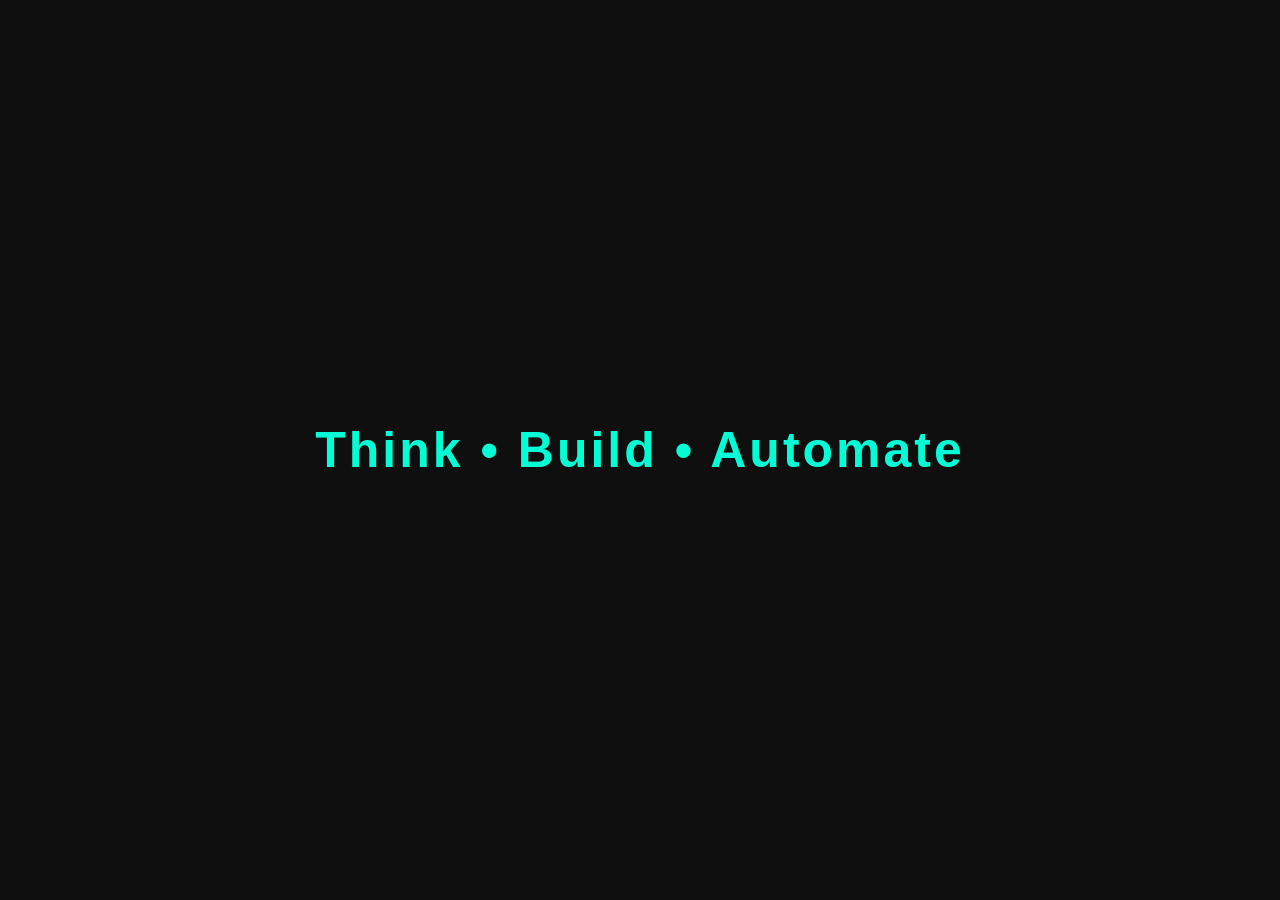
==== index.html @ 6748ecca "Add files via upload" ====
<!DOCTYPE html>
<html>
<head>
    <title>Home</title>
    <link rel="stylesheet" href="style.css">
</head>

<body >
    <style>
        p{
            color: blanchedalmond;
        }
    </style>


<div class="home-loader">
    <h1>Think • Build • Automate</h1>
</div>

<nav>
    <div class="logo-container">
    <a href="index.html" class="logo">
        Harsha <span>| DevOps</span>
    </a>
    <div class="nav-line"></div>
   
</div>
    <ul>
        <li><a href="index.html">Home</a></li>
        <li><a href="about.html">About</a></li>
        <li><a href="skills.html">Skills</a></li>
        <li><a href="projects.html">Projects</a></li>
        <li><a href="contact.html">Contact</a></li>
    </ul>
    
</nav>
 

<div class="container hero">

    <div class="hero-text" style="font-size: 25px;  text-align: center;" >
        <h1 >Hi, I’m Harsha Vardhan</h1>
       <h2 class="typing">Aspiring Cloud & DevOps Engineer.</h2>
        <p>Currently pursuing Computer Science Engineering at Amrita University and working on real-world projects.</p>
    </div>

    <div class="hero-image">
        <img src="me.jpeg" alt="profile">
    </div>

</div>


<script>
window.addEventListener("load", () => {
    const loader = document.querySelector(".home-loader");

    setTimeout(() => {
        loader.style.opacity = "0";

        setTimeout(() => {
            loader.style.display = "none";
        }, 800);

    }, 1500);
});
</script>

</body>
</html>
---- style.css ----
body {
    margin: 0;
    font-family: 'Poppins', sans-serif;
    color: white;

    background:
        linear-gradient(rgba(0,0,0,0.7), rgba(0,0,0,0.9)),
        url('background.webp') center/cover no-repeat;

    animation: pageFade 0.8s ease-out;
}

@keyframes pageFade {
    from {
        opacity: 0;
        transform: translateY(10px);
    }
    to {
        opacity: 1;
        transform: translateY(0);
    }
}


.home-loader {
    position: fixed;
    width: 100%;
    height: 100vh;
    background: #0f0f0f;

    display: flex;
    justify-content: center;
    align-items: center;

    z-index: 9999;

    transition: opacity 0.8s ease;
}

.home-loader h1 {
    font-size: 50px;
    color: #00ffd5;
    letter-spacing: 3px;

    animation: glowText 1.5s ease-in-out infinite alternate;
}


@keyframes glowText {
    from {
        text-shadow:
            0 20px 40px rgba(0,230,195,0.4);
    }
    to {
        text-shadow:
            0 0 20px #00ffd5,
            0 0 40px #00ffd5,
            0 0 60px #00ffd5;
    }
}


nav {
    display: flex;
    justify-content: space-between;
    padding: 20px 50px;
    background: rgba(0,0,0,0.6);
    backdrop-filter: blur(10px);
}

nav h2 {
    color: #00ffd5;
}

nav ul {
    display: flex;
    gap: 30px;
    list-style: none;
}

nav a {
    color: white;
    text-decoration: none;
    position: relative;
}


nav a::after {
    content: "";
    position: absolute;
    width: 0;
    height: 2px;
    background: #00ffd5;
    left: 0;
    bottom: -5px;
    transition: 0.3s;
}


nav a:hover::after {
    width: 100%;
}
/* LOGO CONTAINER */
.logo-container {
    display: flex;
    flex-direction: column;
}

/* LOGO TEXT */
/* LOGO AREA */
.logo-area {
    display: flex;
    flex-direction: column;
    width: 100%;
}

/* LOGO TEXT */
.logo {
    font-size: 22px;
    font-weight: bold;
    color: #00e6c3;
    text-decoration: none;
}

.logo span {
    color: #aaa;
    font-size: 14px;
}

/* 🔥 FULL WIDTH GLOW LINE */
.nav-line {
    width: 100%;
    height: 5px;
    margin-top: 8px;

    background: linear-gradient(
        90deg,
        transparent,
        #00e6c3,
        #3b82f6,
        #00e6c3,
        transparent
    );

    background-size: 200%;

    box-shadow:
        0 0 10px rgba(0,230,195,0.6),
        0 0 25px rgba(59,130,246,0.4);

    animation: glowMove 4s linear infinite;
}

/* 🔥 ANIMATION */
@keyframes glowMove {
    from {
        background-position: 0%;
    }
    to {
        background-position: 200%;
    }
}

.container {
    padding: 100px 50px;
}

.hero {
    display: flex;
    justify-content: space-between;
    align-items: center;
}

.hero-image img {
    width: 280px;
    border-radius: 20px;
}
.hero-image img:hover {
    transform: scale(1.05);
    background: linear-gradient(135deg, #00e6c3, #3b82f6);
    color: black;
    box-shadow: 0 20px 40px rgba(0,230,195,0.4);
}

.hero,
.about,
.skills-section,
.projects,
.contact {
    opacity: 0;
    transform: translateY(20px);
    animation: fadeUp 0.8s ease forwards;
}

@keyframes fadeUp {
    to {
        opacity: 1;
        transform: translateY(0);
    }
}
.about {
    display: flex;
    justify-content:space-evenly;
    align-items: center;
    gap: 10px;
}

.about-text {
    max-width: 600px;
}

.about-image img {
    width: 300px;
    border-radius: 20px;
    transition: 0.3s;
    height: 400px;
}

.about-image img:hover {
    transform: scale(1.05);
    background: linear-gradient(135deg, #00e6c3, #3b82f6);
    color: black;
    box-shadow: 0 20px 40px rgba(0,230,195,0.4);
}


.skills-section {
    display: flex;
    gap: 50px;
    align-items: stretch; 
}


.skills-left {
    flex: 1;
    gap: 20px;
}


.skill-list {
    width: 50%;
    list-style: none;
    padding: 0;
    float: left;
    gap: 20px;
}

.skill-list li {
    background: #1a1a1a;
    padding: 15px;
    margin-bottom: 15px;
    border-radius: 10px;
    transition: 0.3s;
}

.skill-list li:hover {
    background: #00ffd5;
    color: black;
}


.skills-right {
    flex: 1;
    display: flex;
}
#photo{
    width: 25%;
    height: 25%;
    margin-left: 200px;
    margin-bottom: 800px;
    border-radius: 15px;
    float: left;
    gap: 20px;
}
    
#photo:hover {
    transform: scale(1.05);
    background: linear-gradient(135deg, #00e6c3, #3b82f6);
    color: black;
    box-shadow: 0 20px 40px rgba(0,230,195,0.4);
}


    



.skills-image-box {
    width: 100%;
    height: 100%;           
}



.skills-image-box img {
    width: 100%;
    height: 100%;
    object-fit: cover;       
    border-radius: 15px;
}


.projects {
    display: grid;
    grid-template-columns: repeat(auto-fit, minmax(250px,1fr));
    gap: 20px;
}
.card:hover {
    background: linear-gradient(135deg, #00e6c3, #3b82f6);
    color: black;
    transform: translateY(-10px) scale(1.03);
    box-shadow: 0 20px 40px rgba(0,230,195,0.4);
}

.card {
    background: #1a1a1a;
    padding: 20px;
}


/* ========================= */
/* CONTACT FINAL CLEAN UI */
/* ========================= */

.contact-new {
    text-align: center;
}

.contact-title {
    font-size: 42px;
    margin-bottom: 10px;
}

.contact-sub {
    color: #aaa;
    margin-bottom: 40px;
}

/* MAIN BOX */
.contact-box {
    display: flex;
    gap: 50px;
}

/* LEFT SIDE */
.contact-left {
    flex: 1;
    text-align: left;
}

.contact-left p {
    margin: 20px 0;
    font-size: 18px;
}

.contact-left i {
    color: #00ffd5;
    margin-left: 100px;
}

/* SOCIAL ICONS */
.social-icons {
    margin-top: 20px;
}

.social-icons a {
    font-size: 28px;
    margin-right: 15px;
    color: #00ffd5;
    transition: 0.3s;
}

.social-icons a:hover {
    color: white;
    transform: scale(1.2);
}

/* RIGHT SIDE */
.contact-right {
    flex: 1;
    text-align: left;
}

/* INPUT FIELDS */
.contact-right input,
.contact-right textarea {
    width: 100%;
    padding: 14px;
    margin: 12px 0;
    border-radius: 10px;
    border: none;
    outline: none;
    background: #1a1a1a;
    color: white;
    transition: 0.3s;
}

/* GLOW EFFECT */
.contact-right input:focus,
.contact-right textarea:focus {
    box-shadow:0 20px 40px rgba(0,230,195,0.4);
}
/* TEXTAREA SIZE */
.contact-right textarea {
    height: 120px;
}

/* BUTTON */
.contact-right button {
    width: 100%;
    padding: 14px;
    background: #00ffd5;
    border: none;
    border-radius: 10px;
    font-weight: bold;
    cursor: pointer;
    transition: 0.3s;
}

/* BUTTON HOVER */
.contact-right button:hover {
    transform: scale(1.05);
    box-shadow: 0 0 20px #00ffd5;
}

@media (max-width: 768px) {
    .container {
        padding: 60px 20px;
    }

    nav ul {
        gap: 15px;
        font-size: 14px;
    }
}


@media (max-width: 768px) {
    .hero,
    .skills-section {
        flex-direction: column;
        text-align: center;
    }
}
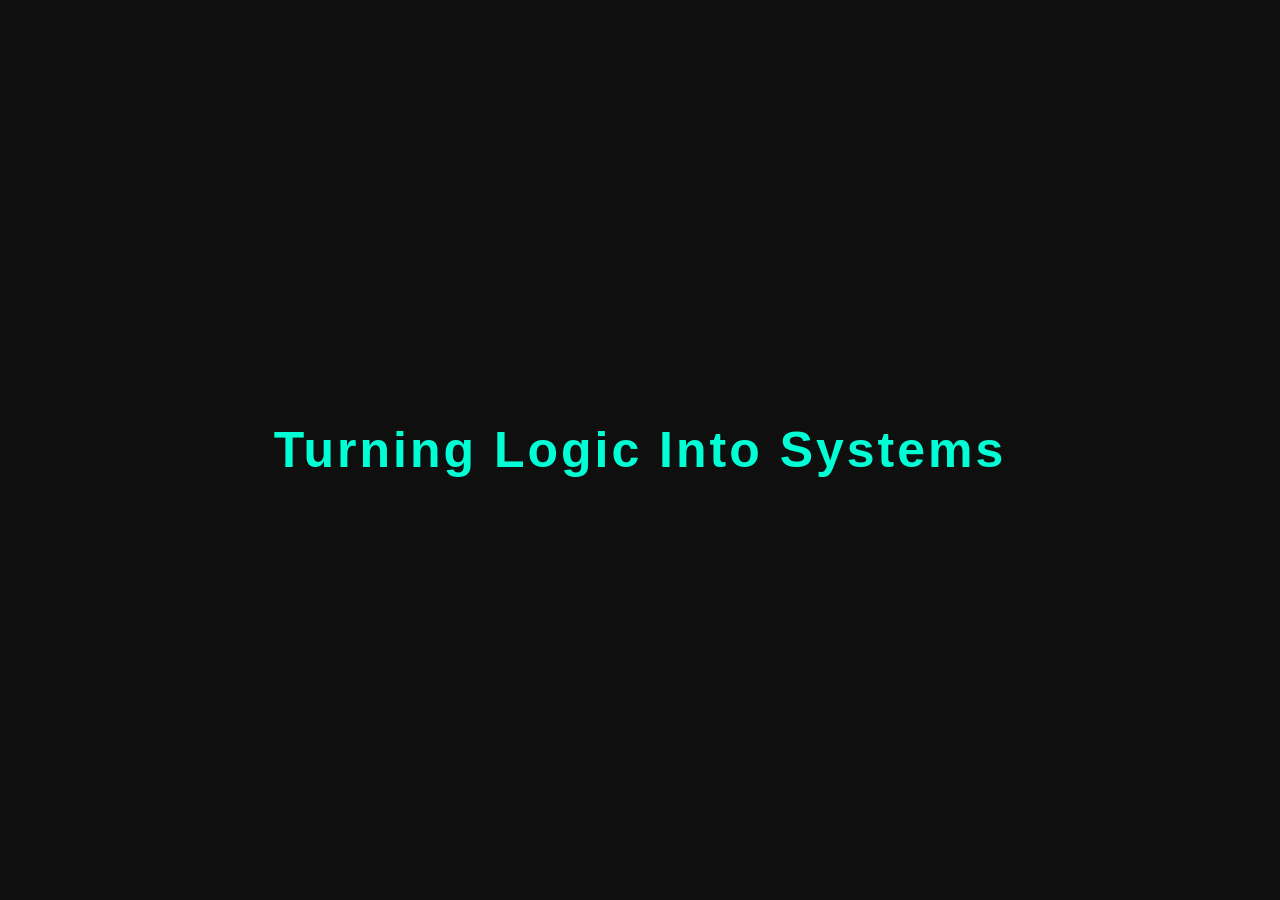
==== commit 0a436255: "Update index.html" ====
--- a/index.html
+++ b/index.html
@@ -14,7 +14,7 @@
 
 
 <div class="home-loader">
-    <h1>Think • Build • Automate</h1>
+    <h1>Turning Logic Into Systems</h1>
 </div>
 
 <nav>
@@ -45,7 +45,7 @@
     </div>
 
     <div class="hero-image">
-        <img src="me.jpeg" alt="profile">
+        <img src="photo2.jpeg" alt="profile">
     </div>
 
 </div>
@@ -67,4 +67,4 @@
 </script>
 
 </body>
-</html>+</html>
--- a/style.css
+++ b/style.css
@@ -161,6 +161,16 @@
         background-position: 200%;
     }
 }
+.section-line {
+    width: 80px;
+    height: 3px;
+    margin: 10px 0 25px;
+
+    background: linear-gradient(90deg, #00e6c3, #3b82f6);
+    border-radius: 10px;
+
+    box-shadow: 0 0 10px rgba(0,230,195,0.4);
+}
 
 .container {
     padding: 100px 50px;
@@ -309,13 +319,23 @@
 .card:hover {
     background: linear-gradient(135deg, #00e6c3, #3b82f6);
     color: black;
-    transform: translateY(-10px) scale(1.03);
+    transform: translateY(-10px) scale(1.2);
     box-shadow: 0 20px 40px rgba(0,230,195,0.4);
 }
 
 .card {
-    background: #1a1a1a;
+    background: rgba(255,255,255,0.05);
+    border: 1px solid rgba(255,255,255,0.08);
+    backdrop-filter: blur(10px);
+    border-radius: 15px;
     padding: 20px;
+    transition: 0.4s;
+}
+.tech {
+    font-size: 13px;
+    color: #aaa;
+    margin-top: 8px;
+    letter-spacing: 1px;
 }
 
 
@@ -442,4 +462,4 @@
         flex-direction: column;
         text-align: center;
     }
-}+}
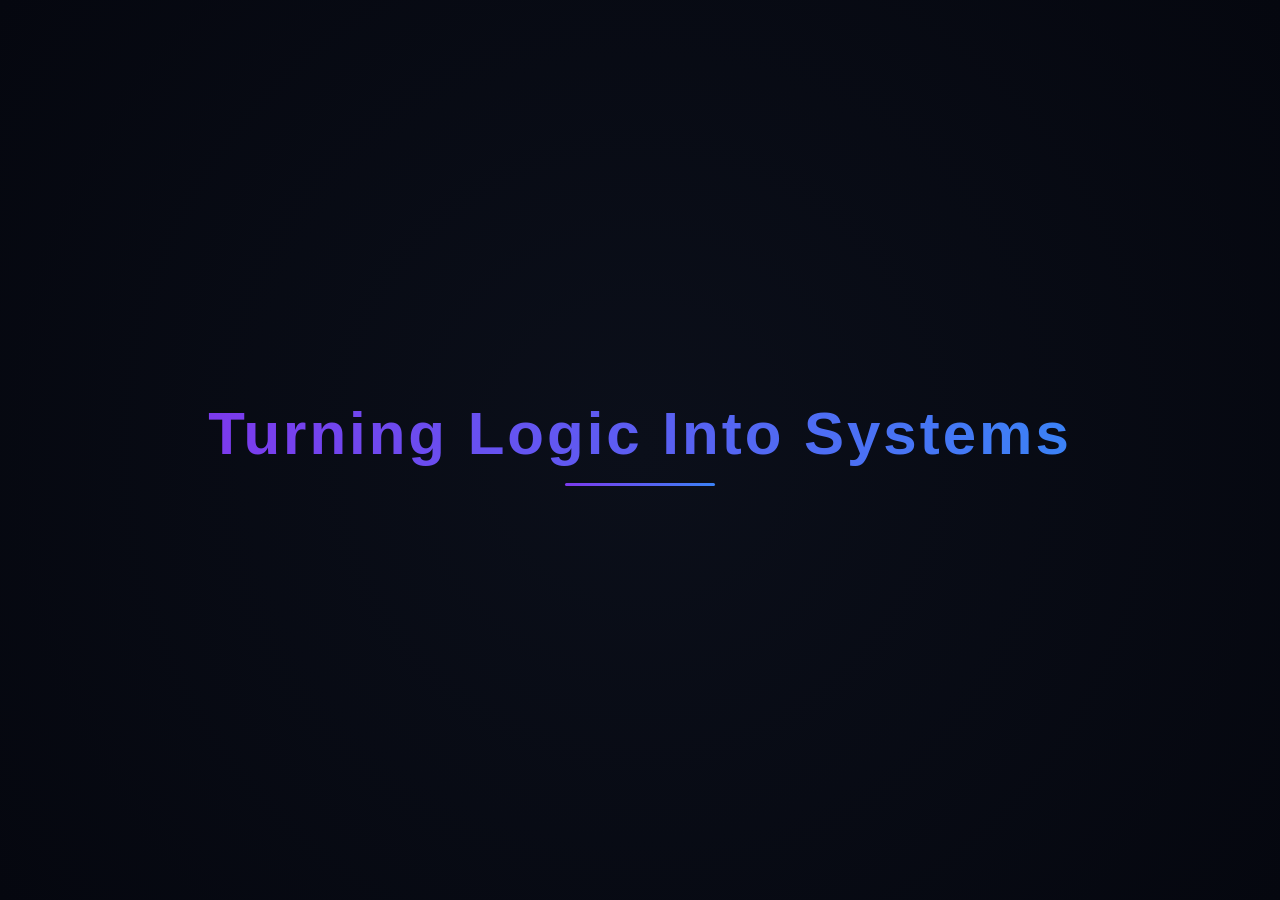
==== commit 5e98b712: "Fix loader text in home page" ====
--- a/index.html
+++ b/index.html
@@ -14,7 +14,7 @@
 
 
 <div class="home-loader">
-    <h1>Turning Logic Into Systems</h1>
+    <h1 class="loader-text">Turning Logic Into Systems</h1>
 </div>
 
 <nav>
--- a/style.css
+++ b/style.css
@@ -23,43 +23,77 @@
 }
 
 
+/* ========================= */
+/* 🔥 PREMIUM LOADER */
+/* ========================= */
+
 .home-loader {
     position: fixed;
     width: 100%;
     height: 100vh;
-    background: #0f0f0f;
+
+    background: radial-gradient(circle at center, #0b0f1a, #05070f);
 
     display: flex;
     justify-content: center;
     align-items: center;
 
     z-index: 9999;
-
-    transition: opacity 0.8s ease;
-}
-
-.home-loader h1 {
-    font-size: 50px;
-    color: #00ffd5;
+}
+
+/* 🔥 INSANE TEXT */
+.loader-text {
+    font-size: 60px;
+    font-weight: 800;
     letter-spacing: 3px;
-
-    animation: glowText 1.5s ease-in-out infinite alternate;
-}
-
-
-@keyframes glowText {
+    text-align: center;
+
+    background: linear-gradient(90deg, #7c3aed, #3b82f6, #7c3aed);
+    background-size: 200%;
+
+    -webkit-background-clip: text;
+    -webkit-text-fill-color: transparent;
+
+    animation: gradientFlow 4s linear infinite,
+               glowPulse 2s ease-in-out infinite alternate;
+}
+
+/* 🌊 MOVING GRADIENT */
+@keyframes gradientFlow {
+    from { background-position: 0%; }
+    to { background-position: 200%; }
+}
+
+/* ✨ GLOW EFFECT */
+@keyframes glowPulse {
     from {
         text-shadow:
-            0 20px 40px rgba(0,230,195,0.4);
+            0 0 10px rgba(124,58,237,0.5),
+            0 0 20px rgba(59,130,246,0.3);
     }
     to {
         text-shadow:
-            0 0 20px #00ffd5,
-            0 0 40px #00ffd5,
-            0 0 60px #00ffd5;
-    }
-}
-
+            0 0 25px rgba(124,58,237,0.8),
+            0 0 50px rgba(59,130,246,0.5);
+    }
+}
+.loader-text::after {
+    content: "";
+    display: block;
+    width: 150px;
+    height: 3px;
+    margin: 15px auto;
+
+    background: linear-gradient(90deg, #7c3aed, #3b82f6);
+    border-radius: 10px;
+
+    animation: lineGlow 2s infinite alternate;
+}
+
+@keyframes lineGlow {
+    from { box-shadow: 0 0 10px #7c3aed; }
+    to { box-shadow: 0 0 30px #3b82f6; }
+}
 
 nav {
     display: flex;
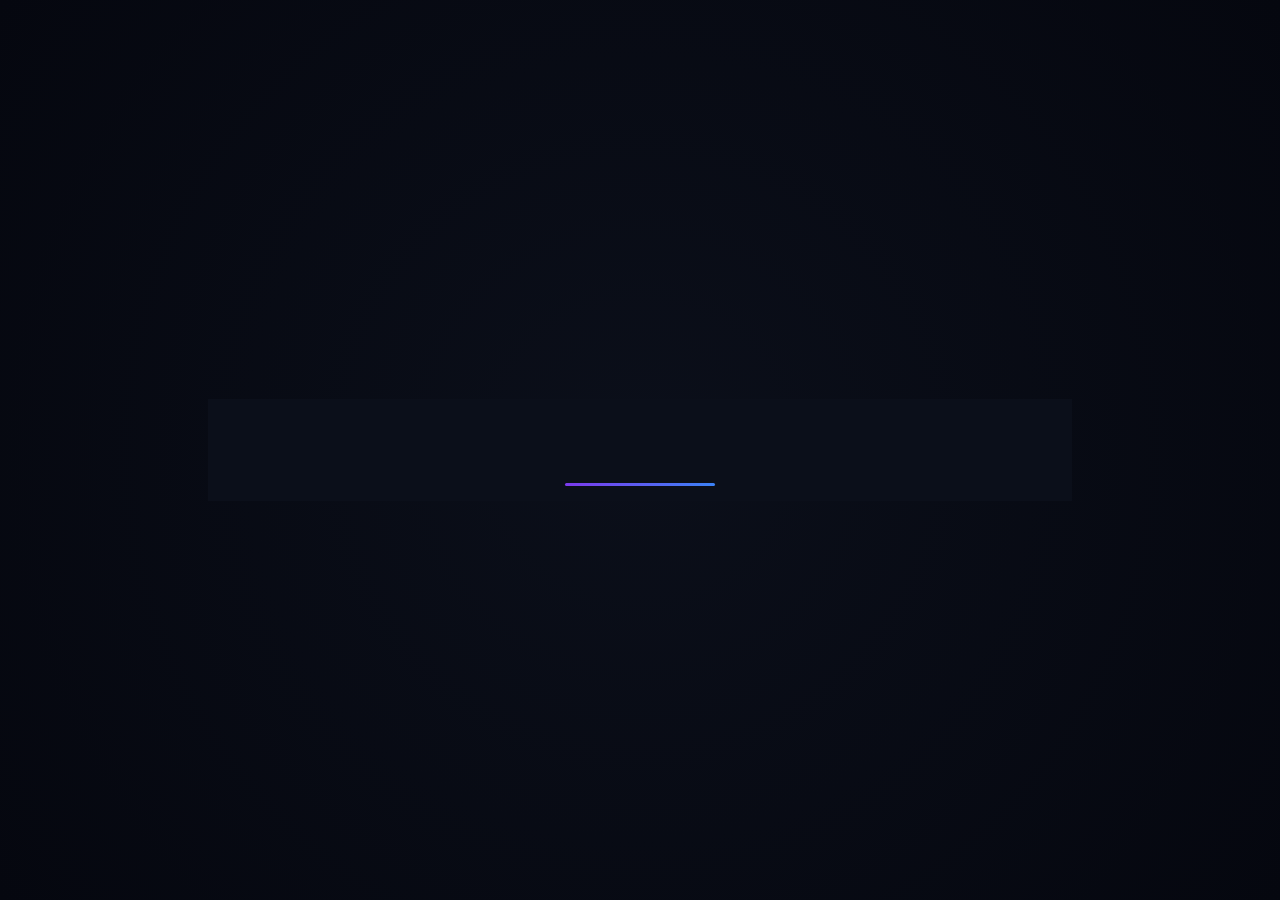
==== commit 386f6f9b: "Update index.html" ====
--- a/index.html
+++ b/index.html
@@ -14,7 +14,9 @@
 
 
 <div class="home-loader">
-    <h1 class="loader-text">Turning Logic Into Systems</h1>
+    <h1 class="loader-text" style="Background: #0b0f1a;
+Accent: #7c3aed;
+Support: #3b82f6;">Turning Logic Into Systems</h1>
 </div>
 
 <nav>
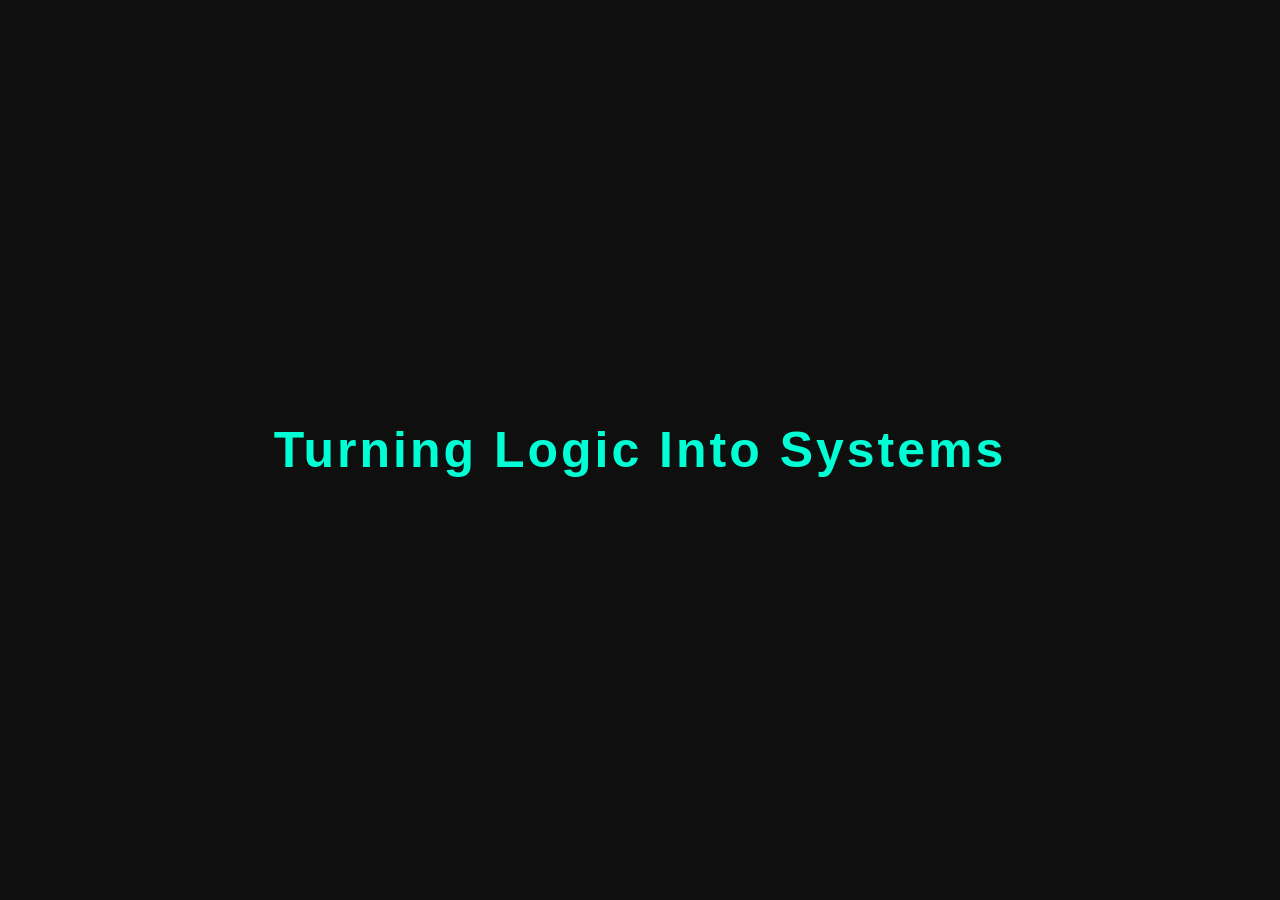
==== commit b5405429: "Update index.html" ====
--- a/index.html
+++ b/index.html
@@ -14,9 +14,7 @@
 
 
 <div class="home-loader">
-    <h1 class="loader-text" style="Background: #0b0f1a;
-Accent: #7c3aed;
-Support: #3b82f6;">Turning Logic Into Systems</h1>
+    <h1 class="loader-text" >Turning Logic Into Systems</h1>
 </div>
 
 <nav>
--- a/style.css
+++ b/style.css
@@ -31,69 +31,42 @@
     position: fixed;
     width: 100%;
     height: 100vh;
-
-    background: radial-gradient(circle at center, #0b0f1a, #05070f);
+    background: #0f0f0f;
 
     display: flex;
     justify-content: center;
     align-items: center;
 
     z-index: 9999;
-}
-
-/* 🔥 INSANE TEXT */
-.loader-text {
-    font-size: 60px;
-    font-weight: 800;
+
+    transition: opacity 0.8s ease;
+}
+
+.home-loader h1 {
+    font-size: 50px;
+    color: #00ffd5;
     letter-spacing: 3px;
-    text-align: center;
-
-    background: linear-gradient(90deg, #7c3aed, #3b82f6, #7c3aed);
-    background-size: 200%;
-
-    -webkit-background-clip: text;
-    -webkit-text-fill-color: transparent;
-
-    animation: gradientFlow 4s linear infinite,
-               glowPulse 2s ease-in-out infinite alternate;
-}
-
-/* 🌊 MOVING GRADIENT */
-@keyframes gradientFlow {
-    from { background-position: 0%; }
-    to { background-position: 200%; }
-}
-
-/* ✨ GLOW EFFECT */
-@keyframes glowPulse {
+
+    animation: glowText 1.5s ease-in-out infinite alternate;
+}
+
+
+@keyframes glowText {
     from {
         text-shadow:
-            0 0 10px rgba(124,58,237,0.5),
-            0 0 20px rgba(59,130,246,0.3);
+            0 20px 40px rgba(0,230,195,0.4);
     }
     to {
         text-shadow:
-            0 0 25px rgba(124,58,237,0.8),
-            0 0 50px rgba(59,130,246,0.5);
-    }
-}
-.loader-text::after {
-    content: "";
-    display: block;
-    width: 150px;
-    height: 3px;
-    margin: 15px auto;
-
-    background: linear-gradient(90deg, #7c3aed, #3b82f6);
-    border-radius: 10px;
-
-    animation: lineGlow 2s infinite alternate;
-}
-
-@keyframes lineGlow {
-    from { box-shadow: 0 0 10px #7c3aed; }
-    to { box-shadow: 0 0 30px #3b82f6; }
-}
+            0 0 20px #00ffd5,
+            0 0 40px #00ffd5,
+            0 0 60px #00ffd5;
+    }
+}
+/* 🔥 INSANE TEXT */
+/* 🔥 INSANE TEXT (FIXED - NO BLUR) */
+
+
 
 nav {
     display: flex;
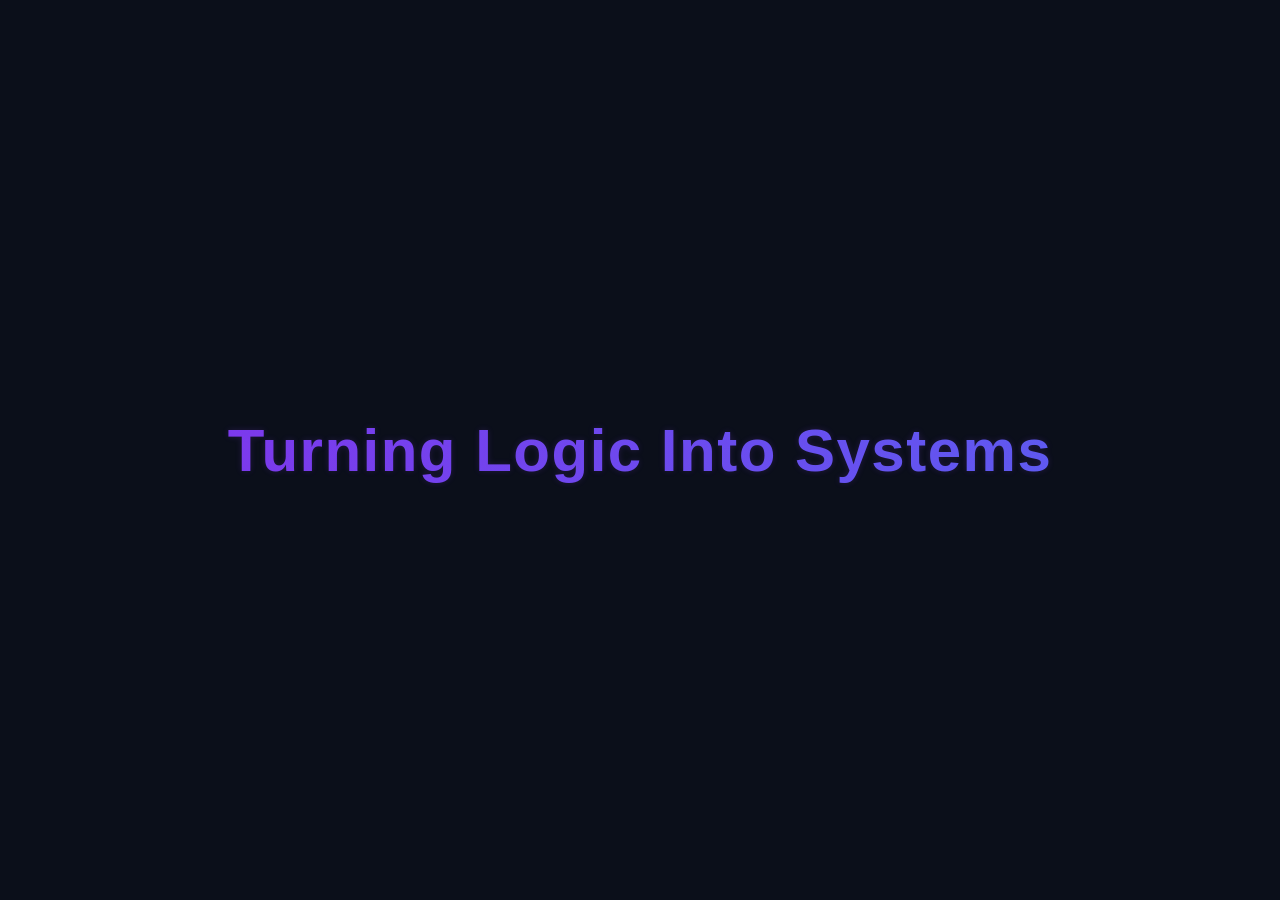
==== commit b50c3e11: "Update index.html" ====
--- a/index.html
+++ b/index.html
@@ -14,7 +14,7 @@
 
 
 <div class="home-loader">
-    <h1 class="loader-text" >Turning Logic Into Systems</h1>
+    <h1 class="loader-text">Turning Logic Into Systems</h1>
 </div>
 
 <nav>
@@ -57,11 +57,7 @@
 
     setTimeout(() => {
         loader.style.opacity = "0";
-
-        setTimeout(() => {
-            loader.style.display = "none";
-        }, 800);
-
+        loader.style.visibility = "hidden";
     }, 1500);
 });
 </script>
--- a/style.css
+++ b/style.css
@@ -27,11 +27,18 @@
 /* 🔥 PREMIUM LOADER */
 /* ========================= */
 
+/* ========================= */
+/* 🔥 FIXED LOADER */
+/* ========================= */
+
 .home-loader {
     position: fixed;
+    top: 0;
+    left: 0;
     width: 100%;
     height: 100vh;
-    background: #0f0f0f;
+
+    background: #0b0f1a;
 
     display: flex;
     justify-content: center;
@@ -39,33 +46,34 @@
 
     z-index: 9999;
 
-    transition: opacity 0.8s ease;
-}
-
-.home-loader h1 {
-    font-size: 50px;
-    color: #00ffd5;
-    letter-spacing: 3px;
-
-    animation: glowText 1.5s ease-in-out infinite alternate;
-}
-
-
-@keyframes glowText {
-    from {
-        text-shadow:
-            0 20px 40px rgba(0,230,195,0.4);
-    }
-    to {
-        text-shadow:
-            0 0 20px #00ffd5,
-            0 0 40px #00ffd5,
-            0 0 60px #00ffd5;
-    }
-}
-/* 🔥 INSANE TEXT */
-/* 🔥 INSANE TEXT (FIXED - NO BLUR) */
-
+    transition: opacity 0.8s ease, visibility 0.8s;
+}
+
+/* CLEAN TEXT (NO BLUR) */
+.loader-text {
+    font-size: 60px;
+    font-weight: 800;
+    letter-spacing: 1.5px;
+    text-align: center;
+
+    background: linear-gradient(90deg, #7c3aed, #3b82f6);
+    background-size: 200%;
+
+    -webkit-background-clip: text;
+    -webkit-text-fill-color: transparent;
+
+    animation: gradientFlow 4s linear infinite;
+
+    /* controlled glow (no blur) */
+    text-shadow: 0 0 6px rgba(124,58,237,0.2);
+
+    -webkit-font-smoothing: antialiased;
+}
+
+@keyframes gradientFlow {
+    from { background-position: 0%; }
+    to { background-position: 200%; }
+}
 
 
 nav {
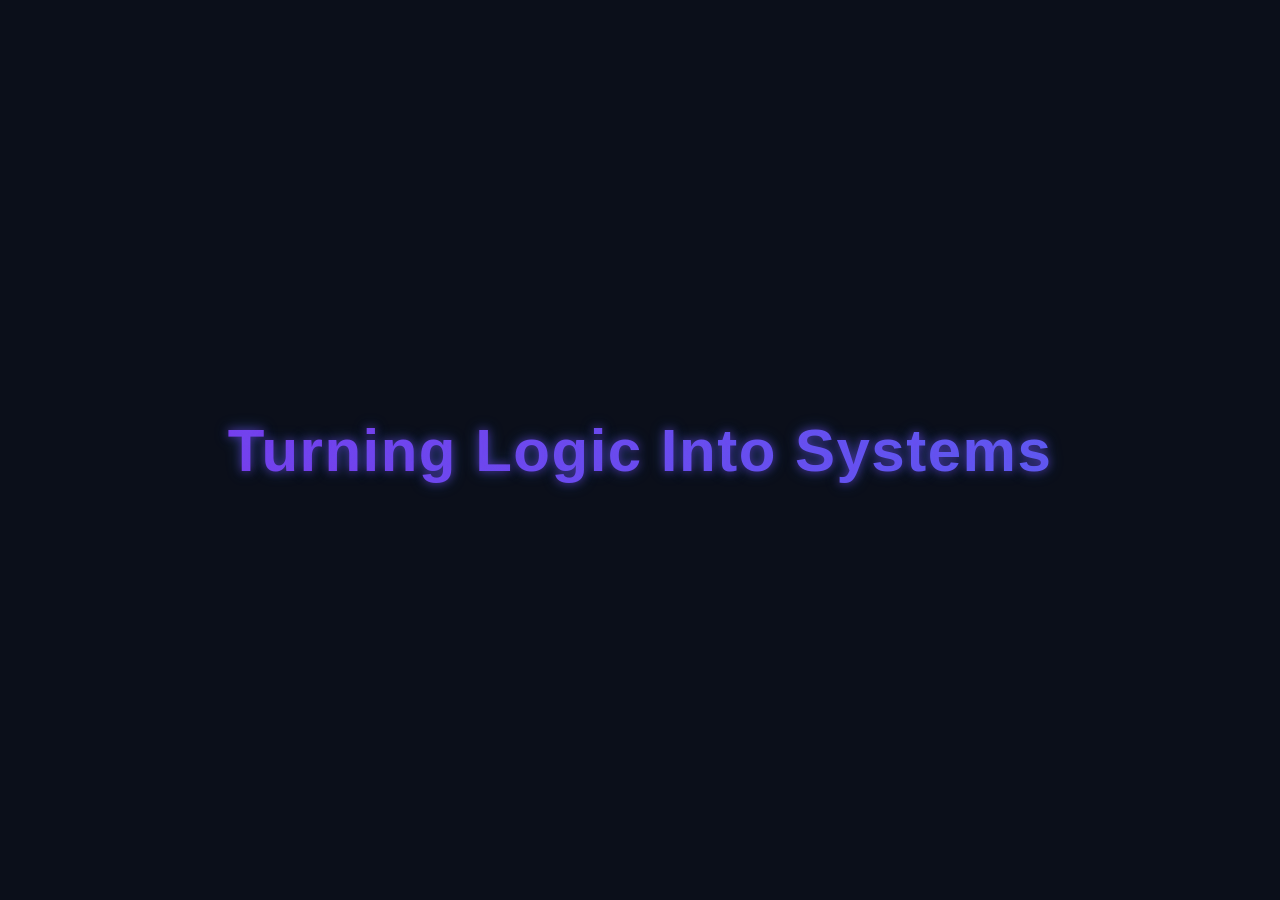
==== commit d25a44f3: "Update index.html" ====
--- a/index.html
+++ b/index.html
@@ -3,6 +3,9 @@
 <head>
     <title>Home</title>
     <link rel="stylesheet" href="style.css">
+    <meta charset="UTF-8">
+    <meta name="viewport" content="width=device-width, initial-scale=1.0">
+    <title>Document</title>
 </head>
 
 <body >
--- a/style.css
+++ b/style.css
@@ -62,19 +62,43 @@
     -webkit-background-clip: text;
     -webkit-text-fill-color: transparent;
 
-    animation: gradientFlow 4s linear infinite;
-
-    /* controlled glow (no blur) */
-    text-shadow: 0 0 6px rgba(124,58,237,0.2);
-
-    -webkit-font-smoothing: antialiased;
+    animation: gradientFlow 4s linear infinite,
+               glowPulse 1.5s ease-in-out infinite alternate;
+
+    /* CLEAN GLOW (NO BLUR) */
+    text-shadow:
+        0 0 8px rgba(124,58,237,0.5),
+        0 0 15px rgba(59,130,246,0.4);
 }
 
 @keyframes gradientFlow {
     from { background-position: 0%; }
     to { background-position: 200%; }
 }
-
+@keyframes glowText {
+    from {
+        text-shadow:
+            0 20px 40px rgba(0,230,195,0.4);
+    }
+    to {
+        text-shadow:
+            0 0 20px #00ffd5,
+            0 0 40px #00ffd5,
+            0 0 60px #00ffd5;
+    }
+}
+@keyframes glowPulse {
+    from {
+        text-shadow:
+            0 0 6px rgba(124,58,237,0.4),
+            0 0 12px rgba(59,130,246,0.3);
+    }
+    to {
+        text-shadow:
+            0 0 12px rgba(124,58,237,0.7),
+            0 0 25px rgba(59,130,246,0.5);
+    }
+}
 
 nav {
     display: flex;
@@ -478,3 +502,124 @@
         text-align: center;
     }
 }
+/* ========================= */
+/* 📱 MOBILE ONLY (NO DESKTOP CHANGE) */
+/* ========================= */
+@media (max-width: 768px) {
+
+    /* NAV STACK */
+    nav {
+        flex-direction: column;
+        align-items: center;
+        padding: 15px;
+    }
+
+    nav ul {
+        flex-wrap: wrap;
+        justify-content: center;
+        gap: 15px;
+    }
+
+    /* CONTAINER */
+    .container {
+        padding: 60px 20px;
+    }
+
+    /* HERO */
+    .hero {
+        flex-direction: column;
+        text-align: center;
+        gap: 25px;
+    }
+
+    .hero-image img {
+        width: 180px;
+        height: auto;
+    }
+
+    /* ABOUT */
+    .about {
+        flex-direction: column;
+        text-align: center;
+    }
+
+    .about-image img {
+        width: 200px;
+        height: auto;
+    }
+
+    /* SKILLS */
+    .skills-section {
+        flex-direction: column;
+    }
+
+    .skill-list {
+        width: 100%;
+        float: none; /* override only for mobile */
+    }
+
+    .skills-right {
+        justify-content: center;
+    }
+
+    .skills-image-box img {
+        width: 100%;
+        height: auto;
+    }
+
+    /* PROJECTS */
+    .projects {
+        grid-template-columns: 1fr;
+    }
+
+    /* CONTACT */
+    .contact-box {
+        flex-direction: column;
+    }
+
+    /* TEXT SCALE */
+    h1 {
+        font-size: 26px;
+    }
+
+    h2 {
+        font-size: 18px;
+    }
+
+    p {
+        font-size: 14px;
+    }
+}
+
+
+/* ========================= */
+/* 📟 TABLET ONLY (NO DESKTOP CHANGE) */
+/* ========================= */
+@media (max-width: 1024px) {
+
+    .hero,
+    .about,
+    .skills-section {
+        flex-direction: column;
+        text-align: center;
+    }
+
+    .projects {
+        grid-template-columns: repeat(2, 1fr);
+    }
+
+    .hero-image img {
+        width: 220px;
+    }
+}
+
+
+/* ========================= */
+/* 💻 LARGE SCREEN CENTERING */
+/* ========================= */
+@media (min-width: 1400px) {
+    .container {
+        max-width: 1200px;
+        margin: auto;
+    }
+}
